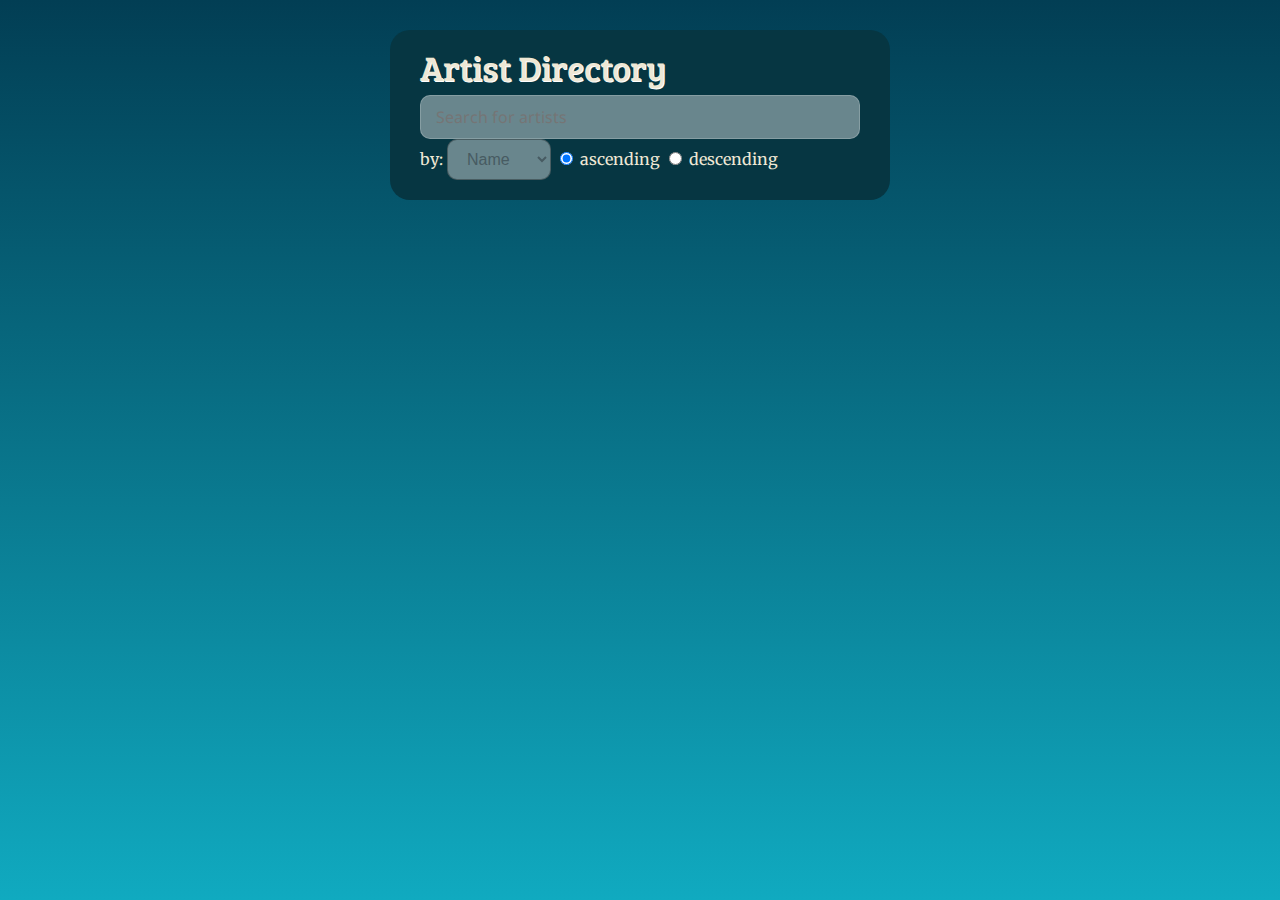
==== AssetWorxDemo/index.html @ 892e5ba6 "AssetWorx" ====
<!doctype html>
<html lang="en" ng-app="myApp">
<head>
  <meta charset="UTF-8">
  <title>Angular Demo</title>
  <script src="lib/angular/angular.min.js"></script>
  <script src="lib/angular/angular-route.min.js"></script>
  <script src="lib/angular/angular-animate.min.js"></script>

  <script src="js/app.js"></script>
  <script src="js/controllers.js"></script>
  <link rel="stylesheet" href="css/style.css">
</head>
<body>
<div class="main" ng-view></div>
</body>
</html>
---- AssetWorxDemo/css/style.css ----
/* @override 
  http://planetoftheweb.com/_/css/styles.css */

@import url("http://fonts.googleapis.com/css?family=Bree+Serif|Merriweather:400,300,700,900|Droid+Sans:400,700");

/* Reset Styles */

html, body, div, span, applet, object, iframe,
h1, h2, h3, h4, h5, h6, p, blockquote, pre,
a, abbr, acronym, address, big, cite, code,
del, dfn, em, img, ins, kbd, q, s, samp,
small, strike, strong, sub, sup, tt, var,
b, u, i, center,
dl, dt, dd, ol, ul, li,
fieldset, form, label, legend,
table, caption, tbody, tfoot, thead, tr, th, td,
article, aside, canvas, details, embed,
figure, figcaption, footer, header, hgroup,
menu, nav, output, ruby, section, summary,
time, mark, audio, video {
  margin: 0;
  padding: 0;
  border: 0;
  font: inherit;
  font-size: 100%;
  vertical-align: baseline; }

html {
  line-height: 1; }

ol, ul {
  list-style: none; }

table {
  border-collapse: collapse;
  border-spacing: 0; }

caption, th, td {
  text-align: left;
  font-weight: normal;
  vertical-align: middle; }

q, blockquote {
  quotes: none; }

  q:before, q:after, blockquote:before, blockquote:after {
    content: "";
    content: none; }

a img {
  border: none; }

article, aside, details, figcaption, figure, footer, header, hgroup, menu, nav, section, summary {
  display: block; }

* {
  -webkit-box-sizing: border-box;
  -moz-box-sizing: border-box;
  box-sizing: border-box; }


/* Base Styles */

.cf:before,
.cf:after {
    content: " "; /* 1 */
    display: table; /* 2 */
}

.cf:after {
    clear: both;
}

html {
  background-color: #023E54; 
  background-image: url(images/fallback-gradient.png); 
  background-image: -webkit-gradient(linear, 0% 0%, 0% 100%, from(#023E54), to(#10AAC0));
  background-image: -webkit-linear-gradient(top, #023E54, #10AAC0); 
  background-image: -moz-linear-gradient(top, #023E54, #10AAC0);
  background-image: -o-linear-gradient(top, #023E54, #10AAC0);
  min-height: 100%;
  height: auto;
}

body  {
  font-family: Merriweather, serif;
  font-size: 1rem;
  line-height: 160%;
  *zoom: 1;
}


h1, h2, h3, h4, h5, h6 {
  font-family: 'Bree Serif', serif;
  font-weight: normal;
  color: #475b62;
  text-shadow: 1px 1px rgb(255,255,255, 1);
}

a {
  color: #145266;
  font-family: Bree Serif, serif;
}

h1{
  color: #145266;
  font-size: 2.2rem;
  line-height: 100%;
  margin-bottom: 10px;
}

h2{ 
  font-size: 1.5rem;
  line-height: 90%;
  color: #c61c6f;
}

h3{ 
  margin-top: 0;
  color: #bd3613;
  line-height: 110%;
  margin-bottom: 5px;
}

p {
  line-height: 1.3rem;
  color: #475B62;
  margin-bottom: 10px;
  font-family: 'Merriweather';
}

a.small {
  line-height: 100%;
  font-size: .9rem;
}


/* Search Styles */

.search {
  background: #063642;
  color: #EEE8D5;
  width: 90%;
  min-width: 320px;
  max-width: 500px;
  margin: 0 auto;
  margin-top: 30px;
  border-radius: 20px;
  padding: 20px 30px;
  z-index: 20;
}

.search h1 {
  color: #EEE8D5;
}

.btn {
    display: inline-block;
    padding: 6px 12px;
    margin-bottom: 0;
    font-size: 1rem;
    line-height: 140%;
    text-align: center;
    text-decoration: none;
    white-space: nowrap;
    vertical-align: middle;
    cursor: pointer;
    border: 1px solid transparent;
    border-radius: 4px;
    background: #C61C6F;
    color: #FCF4DC;
    -webkit-user-select: none;
       -moz-user-select: none;
        -ms-user-select: none;
         -o-user-select: none;
            user-select: none;
}

.btn .btn-left {
  float: left;
}

.btn .btn-right {
  float: right;
}

.btn:hover {
    background: #09576D;
}

.search label {
  display: none;
}

.search input {
  font-family: 'Droid Sans', sans-serif;
  width: 100%;
  padding: 10px 0 10px 15px;
  font-size: 1rem;
  color: #475B62;
  background: rgba(255,255,255,0.4);
  border: 1px solid rgba(255,255,255,0.2);
  border-radius: 10px;
  outline: 0;
}

.search .formgroup input {
  border: 1px solid rgba(0,0,0,0.3);
  display: inline;
  width: auto;
}

.search label.formgroup {
  display: inline;
  width: auto;
}

.search select {
  display: inline;
  padding: 10px 0 10px 15px;
  font-size: 1rem;
  color: #475B62;
  background: rgba(255,255,255,0.4);
  border: 1px solid rgba(0,0,0,0.3);
  border-radius: 10px;
  outline: 0;
}

/* Artist List Styles */

.artistlist {
  background: #EEE8D5;
  width: 50%;
  min-width: 290px;
  max-width:350px;
  margin: 0 auto;
  margin-bottom: 30px;
  border-radius: 0 0 20px 20px;
  opacity: .95;
  z-index: 10;
}

.artistlist ul {
  margin: 0;
  padding: 0;
  background: #FDF6E3;
}

.artistlist li {
  margin: 0;
  padding: 10px 10px 0 10px;
  border-bottom: 1px dotted black;
  opacity: .9;
  -webkit-transition: all 0.3s ease-out;
  -moz-transition: all 0.3s ease-out;
  -o-transition: all 0.3s ease-out;
  transition: all 0.3s ease-out;
}

.artistlist a {
  display: block;
  text-decoration: none;
}

.artistlist li:hover {
  background: #FDF6E3;
  opacity: 1;
  -webkit-transform: scale(1.2);
  -moz-transform: scale(1.2);
  -ms-transform: scale(1.2);
  transform: scale(1.2);
}

.artist img {
  display: block;
  float: left;
  width: 60px;
  -webkit-border-radius: 12px;
  border-radius: 12px;
  margin-right: 10px;
  margin-bottom: 10px;
}

.artist info {
  display: block;
  float: left;
  padding-left: 120px !important;
}

.artist:last-child {
  border-bottom:none;
}

.artistinfo {
  font-size: 1.1em;
  line-height: 160%;
  background: #EEE8D5;
  color: #0F4150;
  width: 90%;
  min-width: 320px;
  max-width: 620px;
  margin: 0 auto;
  margin-top: 30px;
  margin-bottom: 30px;
  padding: 20px 30px;
  border-radius: 10px;
  z-index: 20;
}

.artistinfo h1{
  font-size: 1.8em;
  margin-bottom: 0;
}

.artistinfo img {
  width: 40%;
  max-width: 130px;
  border-radius: 20px;
}

.artist.ng-enter.ng-enter-active,
.artist.ng-leave {
  opacity: 1;
  height: 80px;
  overflow: hidden;
}

.artist.ng-leave.ng-leave-active,
.artist.ng-enter {
  opacity: 0;
  height: 0;
  overflow: hidden;
}
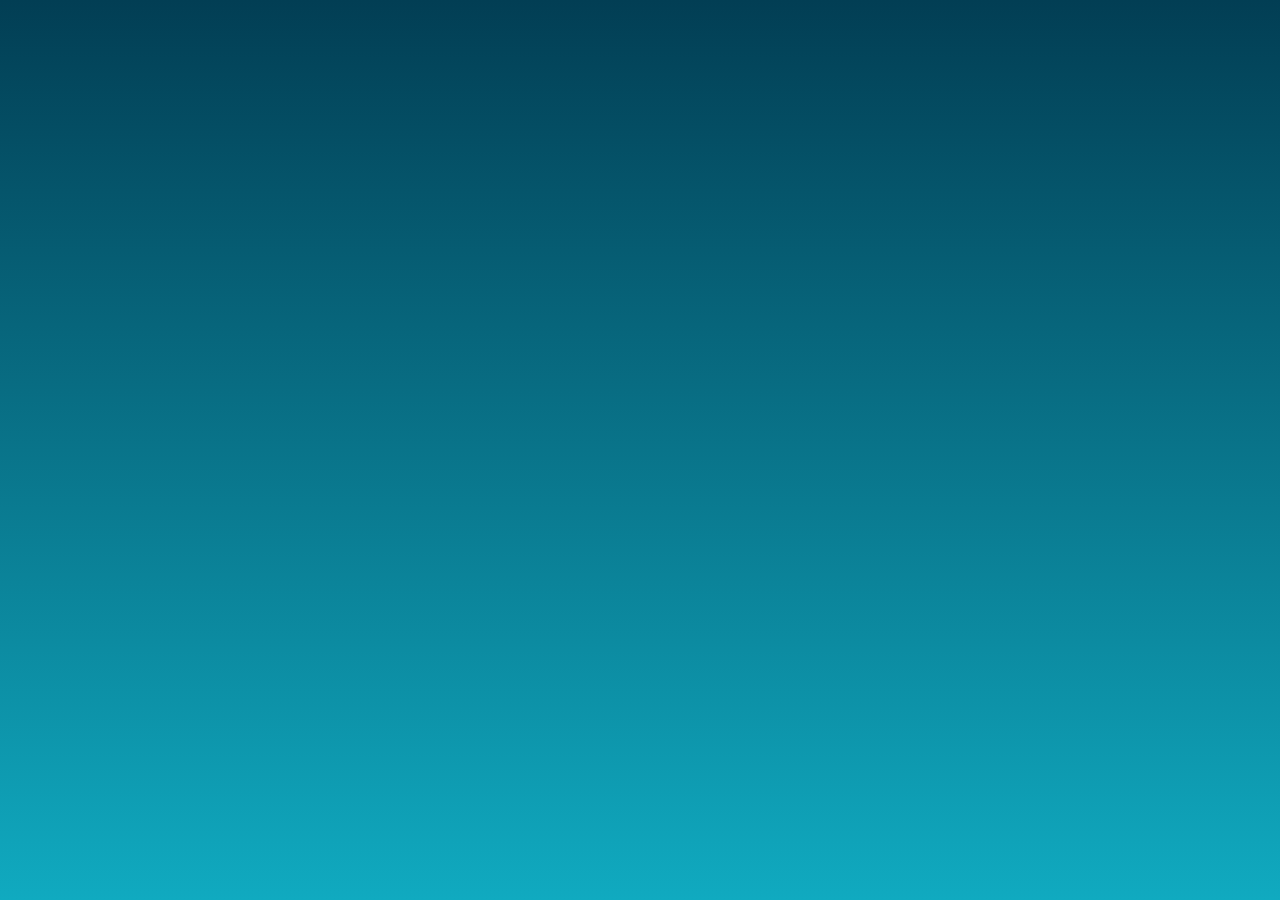
==== commit 489d6abf: "commit" ====
--- a/AssetWorxDemo/index.html
+++ b/AssetWorxDemo/index.html
@@ -14,4 +14,4 @@
 <body>
 <div class="main" ng-view></div>
 </body>
-</html>+</html>
--- a/AssetWorxDemo/css/style.css
+++ b/AssetWorxDemo/css/style.css
@@ -1,4 +1,4 @@
-/* @override 
+/* @override
   http://planetoftheweb.com/_/css/styles.css */
 
 @import url("http://fonts.googleapis.com/css?family=Bree+Serif|Merriweather:400,300,700,900|Droid+Sans:400,700");
@@ -72,10 +72,10 @@
 }
 
 html {
-  background-color: #023E54; 
-  background-image: url(images/fallback-gradient.png); 
+  background-color: #023E54;
+  background-image: url(images/fallback-gradient.png);
   background-image: -webkit-gradient(linear, 0% 0%, 0% 100%, from(#023E54), to(#10AAC0));
-  background-image: -webkit-linear-gradient(top, #023E54, #10AAC0); 
+  background-image: -webkit-linear-gradient(top, #023E54, #10AAC0);
   background-image: -moz-linear-gradient(top, #023E54, #10AAC0);
   background-image: -o-linear-gradient(top, #023E54, #10AAC0);
   min-height: 100%;
@@ -109,13 +109,13 @@
   margin-bottom: 10px;
 }
 
-h2{ 
+h2{
   font-size: 1.5rem;
   line-height: 90%;
   color: #c61c6f;
 }
 
-h3{ 
+h3{
   margin-top: 0;
   color: #bd3613;
   line-height: 110%;
@@ -228,7 +228,7 @@
 
 /* Artist List Styles */
 
-.artistlist {
+.assetlist {
   background: #EEE8D5;
   width: 50%;
   min-width: 290px;
@@ -240,13 +240,13 @@
   z-index: 10;
 }
 
-.artistlist ul {
+.assetlist ul {
   margin: 0;
   padding: 0;
   background: #FDF6E3;
 }
 
-.artistlist li {
+.assetlist li {
   margin: 0;
   padding: 10px 10px 0 10px;
   border-bottom: 1px dotted black;
@@ -257,12 +257,12 @@
   transition: all 0.3s ease-out;
 }
 
-.artistlist a {
+.assetlist a {
   display: block;
   text-decoration: none;
 }
 
-.artistlist li:hover {
+.assetlist li:hover {
   background: #FDF6E3;
   opacity: 1;
   -webkit-transform: scale(1.2);
@@ -271,7 +271,7 @@
   transform: scale(1.2);
 }
 
-.artist img {
+.asset img {
   display: block;
   float: left;
   width: 60px;
@@ -281,17 +281,17 @@
   margin-bottom: 10px;
 }
 
-.artist info {
+.asset info {
   display: block;
   float: left;
   padding-left: 120px !important;
 }
 
-.artist:last-child {
+.asset:last-child {
   border-bottom:none;
 }
 
-.artistinfo {
+.assetinfo {
   font-size: 1.1em;
   line-height: 160%;
   background: #EEE8D5;
@@ -307,28 +307,27 @@
   z-index: 20;
 }
 
-.artistinfo h1{
+.assetinfo h1{
   font-size: 1.8em;
   margin-bottom: 0;
 }
 
-.artistinfo img {
+.assetinfo img {
   width: 40%;
   max-width: 130px;
   border-radius: 20px;
 }
 
-.artist.ng-enter.ng-enter-active,
-.artist.ng-leave {
+.asset.ng-enter.ng-enter-active,
+.asset.ng-leave {
   opacity: 1;
   height: 80px;
   overflow: hidden;
 }
 
-.artist.ng-leave.ng-leave-active,
-.artist.ng-enter {
+.asset.ng-leave.ng-leave-active,
+.asset.ng-enter {
   opacity: 0;
   height: 0;
   overflow: hidden;
 }
-
